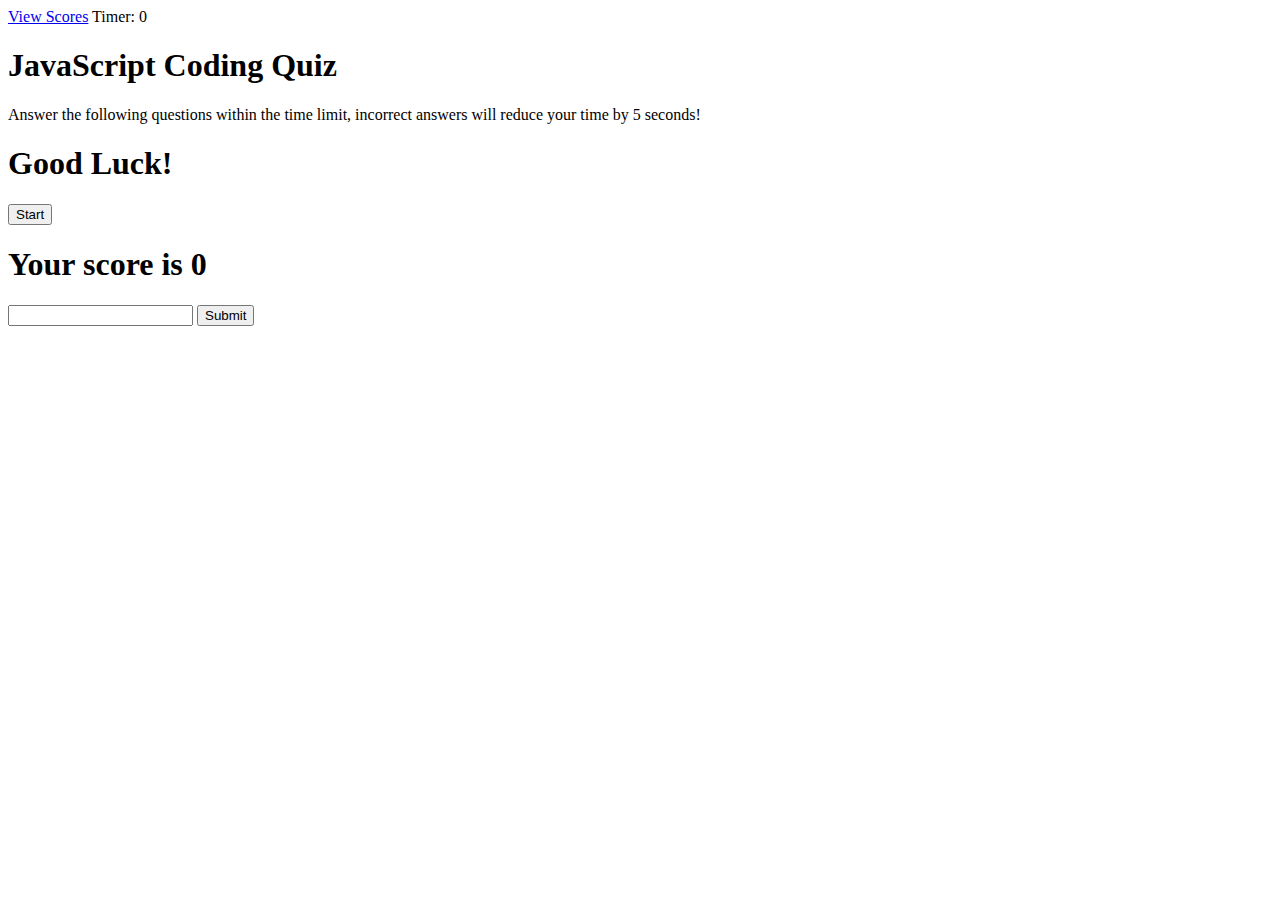
==== index.html @ 8399f14a "folder structure link fixes" ====
<!DOCTYPE html>
<html lang="en">
	<head>
		<meta charset="UTF-8" />
		<meta http-equiv="X-UA-Compatible" content="IE=edge" />
		<meta name="viewport" content="width=device-width, initial-scale=1.0" />
		<title>JavaScript Coding Quiz</title>
	</head>
	<body>
		<div class="container">
			<!--Highscores and timer-->
			<nav class="row">
				<a href="viewScore.html">View Scores</a>
				Timer: <span id="time">0</span>
			</nav>
		</div>

		<!--JavaScript Coding Quiz Jumbotron -->
		<main id="jumbotron" class="show">
			<div class="row">
				<h1>JavaScript Coding Quiz</h1>
				<p>
					Answer the following questions within the time limit, incorrect
					answers will reduce your time by 5 seconds!
				</p>
				<h1>Good Luck!</h1>
				<button id="startBtn">Start</button>
			</div>
		</main>

		<!--Questions-->
		<section id="quiz-section" class="hide">
			<div class="row">
				<h3 id="question-heading"></h3>
			</div>
			<div>
				<div id="result" class="hide"></div>
			</div>
		</section>

		<!--Scores-->
		<section id="score-section" class="hide">
			<div class="row">
				<h1>Your score is <span id="score">0</span></h1>
				<input type="text" maxlength="2" id="initials" />
				<button id="submitBtn" type="submit">Submit</button>
			</div>
		</section>

		<script src="/assets/js/index.js"></script>
		<script src="/assets/js/questions.js"></script>
		<script src="/assets/js/score.js"></script>
	</body>
</html>
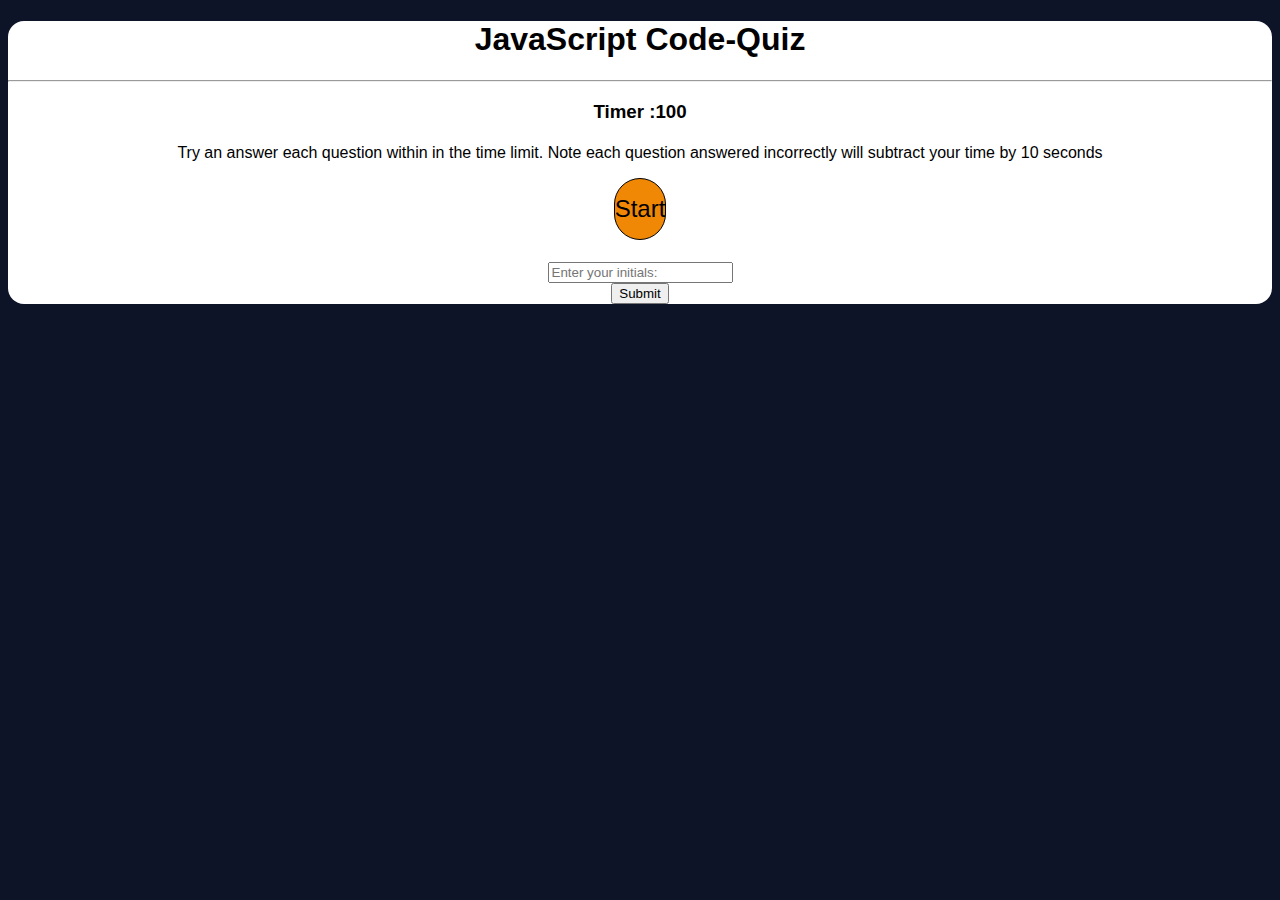
==== commit 7c18f9d8: "css styling" ====
--- a/index.html
+++ b/index.html
@@ -1,54 +1,63 @@
 <!DOCTYPE html>
 <html lang="en">
-	<head>
-		<meta charset="UTF-8" />
-		<meta http-equiv="X-UA-Compatible" content="IE=edge" />
-		<meta name="viewport" content="width=device-width, initial-scale=1.0" />
-		<title>JavaScript Coding Quiz</title>
-	</head>
-	<body>
-		<div class="container">
-			<!--Highscores and timer-->
-			<nav class="row">
-				<a href="viewScore.html">View Scores</a>
-				Timer: <span id="time">0</span>
-			</nav>
-		</div>
+<head>
+    <meta charset="UTF-8">
+    <meta name="viewport" content="width=device-width, initial-scale=1.0">
+    <meta http-equiv="X-UA-Compatible" content="ie=edge">
+    <title>JavaScript Code Quiz</title>
+    <link href="https://cdn.jsdelivr.net/npm/bootstrap@5.2.0-beta1/dist/css/bootstrap.min.css" rel="stylesheet" integrity="sha384-0evHe/X+R7YkIZDRvuzKMRqM+OrBnVFBL6DOitfPri4tjfHxaWutUpFmBp4vmVor" crossorigin="anonymous">
+    <link rel="stylesheet" href="style.css">
+    <!-- <link href="https://fonts.googleapis.com/css2?family=VT323&display=swap" rel="stylesheet"> -->
+</head>
+<body>
+    <!--quiz section-->
+    <div class="container d-flex justify-content-center mt-5">
+        
+        <div class="card col-lg-6 p-4">
+            <div class="row pb-4">
+                <div class="col-lg-12">
+                    <h1>JavaScript Code-Quiz</h1>
+                    
+                    <!--start quiz button-->
+                </div>
+                <hr>
+                <div class="col-lg-6"></div>
 
-		<!--JavaScript Coding Quiz Jumbotron -->
-		<main id="jumbotron" class="show">
-			<div class="row">
-				<h1>JavaScript Coding Quiz</h1>
-				<p>
-					Answer the following questions within the time limit, incorrect
-					answers will reduce your time by 5 seconds!
-				</p>
-				<h1>Good Luck!</h1>
-				<button id="startBtn">Start</button>
-			</div>
-		</main>
+                <div class="col-lg-6">
+                    <h3 class="float-right text-primary d-none" id="timecounter">Timer :<span id="timer">100</span></h3>
 
-		<!--Questions-->
-		<section id="quiz-section" class="hide">
-			<div class="row">
-				<h3 id="question-heading"></h3>
-			</div>
-			<div>
-				<div id="result" class="hide"></div>
-			</div>
-		</section>
+                </div>
+            </div>
 
-		<!--Scores-->
-		<section id="score-section" class="hide">
-			<div class="row">
-				<h1>Your score is <span id="score">0</span></h1>
-				<input type="text" maxlength="2" id="initials" />
-				<button id="submitBtn" type="submit">Submit</button>
-			</div>
-		</section>
+            <!--quiz-->
+            <div class="quiz-questions d-none" id="quiz-questions">
+                <h1 class="text-info  text-center" id="title-item"></h1>
+                <div class="answers mt-5 mb-5" id="question-answers">
+                </div>
+                <h1 id="alert"></h1>
+                
+            </div>
 
-		<script src="/assets/js/index.js"></script>
-		<script src="/assets/js/questions.js"></script>
-		<script src="/assets/js/score.js"></script>
-	</body>
+            <!--jumbtron-->
+            <div class="btnstart d-flex  flex-column justify-content-center mt-8 mb-10" > 
+                <p class id="info">Try an answer each question within in the time limit. Note each question answered incorrectly will subtract your time by 10 seconds</p>
+                <!-- <p id="info">When you are ready click on the start button... <h3>GOOD LUCK!</h3></p> -->
+                <button class="btn btn-primary btn-lg" id="btn-start">Start</button>
+            </div>
+
+            <!--score-->
+            <div class=" input-group mb-3 d-none" id="addscore">
+                <h5 class="d-block"><span id="score"></span></h5>
+                    <input type="text" class="form-control" placeholder="Enter your initials:"
+                    id="inputScore" aria-describedby="basic-addon2">
+                    <div class="input-group-append">
+                        <button class="input-group-text btn btn-primary" id="btnScore">Submit</button>
+                    </div>
+            </div>
+        </div>
+    </div>
+    <script src="index.js"></script>
+    </body>
+
+
 </html>
--- a/style.css
+++ b/style.css
@@ -0,0 +1,42 @@
+
+/*colour scheme*/
+:root {
+    --orange:#F18805;
+    --darkBlue: #0E1428;
+    --lightBlue: #7B9E89;
+    --white: #fff;
+    --black: #000;
+}
+
+body {
+    font-family: 'Lucida Sans', 'Lucida Sans Regular', 'Lucida Grande', 'Lucida Sans Unicode', Geneva, Verdana, sans-serif;
+    text-align: center;
+    background-color: var(--darkBlue);
+    height: 100%;
+    
+}
+.card{
+    background: var(--white);
+    border-radius:1rem;
+}
+.answer-item{
+    width: 90%;
+    display: inline-block;
+    border-radius:8px;
+    padding: 3px;
+    color: black;
+}
+#btn-start{
+    border: 1px solid var(--black);
+	padding:1rem 0 1rem;
+	border-radius:2rem;
+	background: var(--orange);
+    font:bold;
+    font-size: 1.5rem;
+	color: var(--black);
+}
+
+#code-title{
+    text-align: center;
+    font-weight: bold;
+}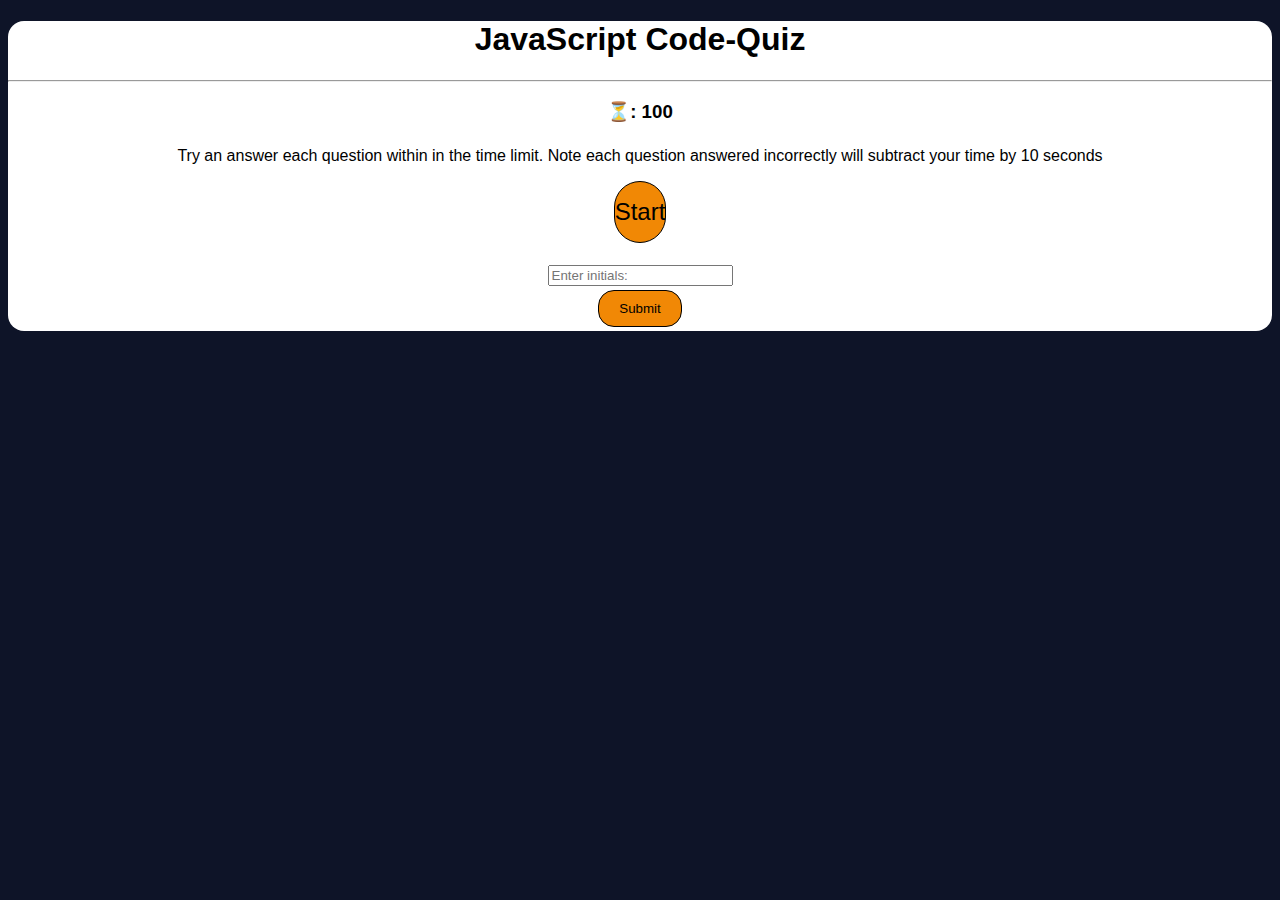
==== commit b39aa723: "functionality changes and styling" ====
--- a/index.html
+++ b/index.html
@@ -7,51 +7,51 @@
     <title>JavaScript Code Quiz</title>
     <link href="https://cdn.jsdelivr.net/npm/bootstrap@5.2.0-beta1/dist/css/bootstrap.min.css" rel="stylesheet" integrity="sha384-0evHe/X+R7YkIZDRvuzKMRqM+OrBnVFBL6DOitfPri4tjfHxaWutUpFmBp4vmVor" crossorigin="anonymous">
     <link rel="stylesheet" href="style.css">
-    <!-- <link href="https://fonts.googleapis.com/css2?family=VT323&display=swap" rel="stylesheet"> -->
 </head>
 <body>
-    <!--quiz section-->
+    <!--container-->
     <div class="container d-flex justify-content-center mt-5">
         
-        <div class="card col-lg-6 p-4">
+        <!--heading-->
+        <div class="card col-lg-8 p-4">
             <div class="row pb-4">
                 <div class="col-lg-12">
                     <h1>JavaScript Code-Quiz</h1>
                     
-                    <!--start quiz button-->
+                    <!--timer-->
                 </div>
                 <hr>
                 <div class="col-lg-6"></div>
 
                 <div class="col-lg-6">
-                    <h3 class="float-right text-primary d-none" id="timecounter">Timer :<span id="timer">100</span></h3>
+                    <h3 class="d-none" id="timecounter">&#9203;: <span id="timer">100</span></h3>
 
                 </div>
             </div>
 
             <!--quiz-->
-            <div class="quiz-questions d-none" id="quiz-questions">
-                <h1 class="text-info  text-center" id="title-item"></h1>
+            <div class="d-none" id="quiz-questions">
+                <h3 id="title-item"></h3>
                 <div class="answers mt-5 mb-5" id="question-answers">
                 </div>
-                <h1 id="alert"></h1>
+                <h3 id="alert"></h3>
                 
             </div>
 
             <!--jumbtron-->
-            <div class="btnstart d-flex  flex-column justify-content-center mt-8 mb-10" > 
-                <p class id="info">Try an answer each question within in the time limit. Note each question answered incorrectly will subtract your time by 10 seconds</p>
+            <div class="d-flex  flex-column justify-content-center mt-8 mb-10" > 
+                <p id="info">Try an answer each question within in the time limit. Note each question answered incorrectly will subtract your time by 10 seconds</p>
                 <!-- <p id="info">When you are ready click on the start button... <h3>GOOD LUCK!</h3></p> -->
-                <button class="btn btn-primary btn-lg" id="btn-start">Start</button>
+                <button id="btn-start">Start</button>
             </div>
 
             <!--score-->
             <div class=" input-group mb-3 d-none" id="addscore">
                 <h5 class="d-block"><span id="score"></span></h5>
-                    <input type="text" class="form-control" placeholder="Enter your initials:"
-                    id="inputScore" aria-describedby="basic-addon2">
-                    <div class="input-group-append">
-                        <button class="input-group-text btn btn-primary" id="btnScore">Submit</button>
+                    <input type="text" class="form-control" placeholder="Enter initials:"
+                    id="inputScore">
+                    <div>
+                        <button id="btnScore">Submit</button>
                     </div>
             </div>
         </div>
--- a/style.css
+++ b/style.css
@@ -39,4 +39,26 @@
 #code-title{
     text-align: center;
     font-weight: bold;
-}+}
+#alert{
+    font-size: 1.5rem;
+    color: var(--lightBlue);
+}
+
+#title-item {
+    font-size: 1.5rem;
+	color: var(--orange);
+}
+
+#btnScore{
+    background-color: var(--orange);
+    border: 1px solid var(--black);
+    color: var(--black);
+    padding: 10px 20px;
+    text-align: center;
+    text-decoration: none;
+    display: inline-block;
+    margin: 4px 2px;
+    cursor: pointer;
+    border-radius: 16px;
+  }
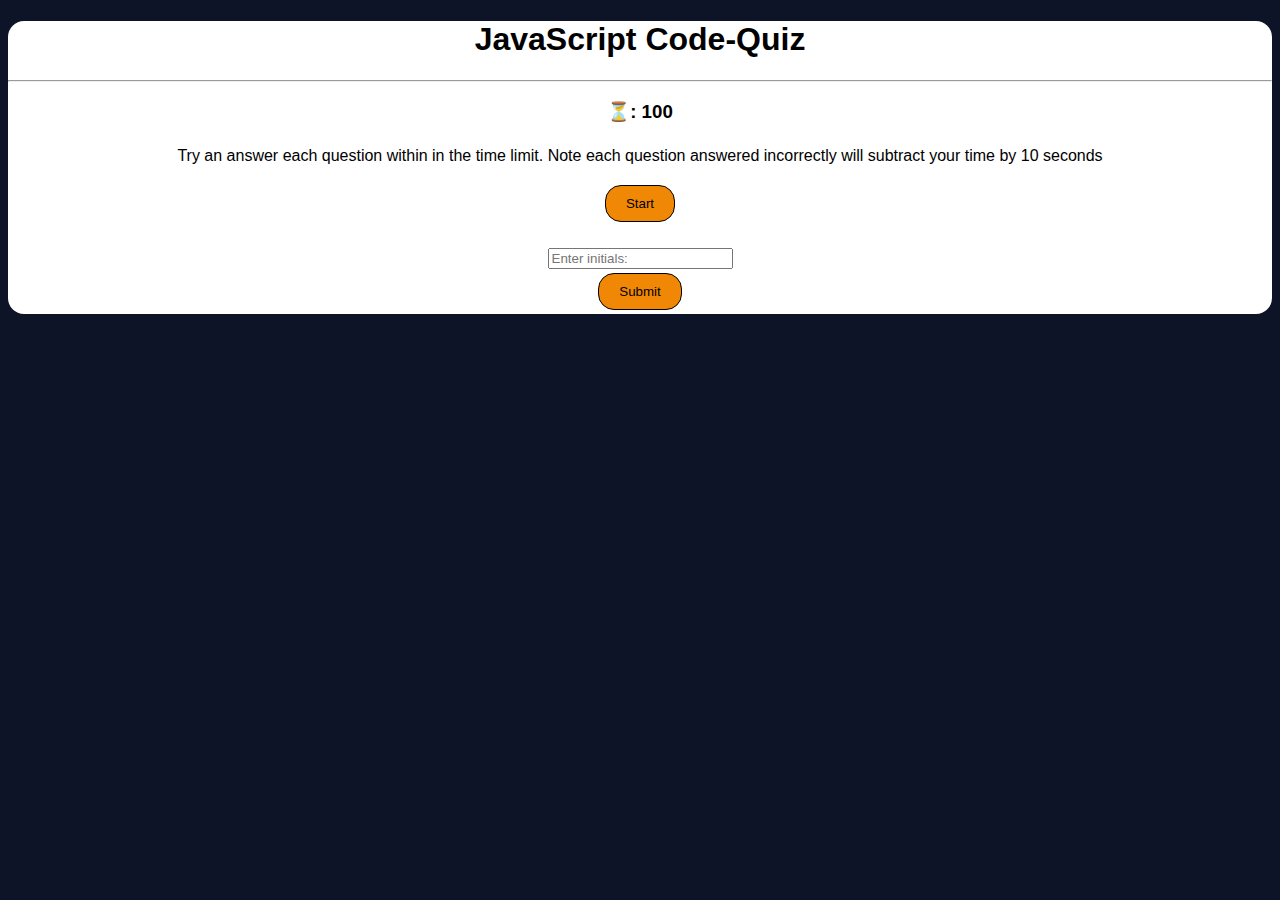
==== commit 7790a31d: "final commit" ====
--- a/index.html
+++ b/index.html
@@ -1,63 +1,70 @@
 <!DOCTYPE html>
 <html lang="en">
-<head>
-    <meta charset="UTF-8">
-    <meta name="viewport" content="width=device-width, initial-scale=1.0">
-    <meta http-equiv="X-UA-Compatible" content="ie=edge">
-    <title>JavaScript Code Quiz</title>
-    <link href="https://cdn.jsdelivr.net/npm/bootstrap@5.2.0-beta1/dist/css/bootstrap.min.css" rel="stylesheet" integrity="sha384-0evHe/X+R7YkIZDRvuzKMRqM+OrBnVFBL6DOitfPri4tjfHxaWutUpFmBp4vmVor" crossorigin="anonymous">
-    <link rel="stylesheet" href="style.css">
-</head>
-<body>
-    <!--container-->
-    <div class="container d-flex justify-content-center mt-5">
-        
-        <!--heading-->
-        <div class="card col-lg-8 p-4">
-            <div class="row pb-4">
-                <div class="col-lg-12">
-                    <h1>JavaScript Code-Quiz</h1>
-                    
-                    <!--timer-->
-                </div>
-                <hr>
-                <div class="col-lg-6"></div>
+	<head>
+		<meta charset="UTF-8" />
+		<meta name="viewport" content="width=device-width, initial-scale=1.0" />
+		<meta http-equiv="X-UA-Compatible" content="ie=edge" />
+		<title>JavaScript Code Quiz</title>
+		<link
+			href="https://cdn.jsdelivr.net/npm/bootstrap@5.2.0-beta1/dist/css/bootstrap.min.css"
+			rel="stylesheet"
+			integrity="sha384-0evHe/X+R7YkIZDRvuzKMRqM+OrBnVFBL6DOitfPri4tjfHxaWutUpFmBp4vmVor"
+			crossorigin="anonymous"
+		/>
+		<link rel="stylesheet" href="./assets/css/style.css" />
+	</head>
+	<body>
+		<!--container-->
+		<div class="container d-flex justify-content-center mt-5">
+			<!--heading-->
+			<div class="card col-lg-8 p-4">
+				<div class="row pb-4">
+					<div class="col-lg-12">
+						<h1>JavaScript Code-Quiz</h1>
 
-                <div class="col-lg-6">
-                    <h3 class="d-none" id="timecounter">&#9203;: <span id="timer">100</span></h3>
+						<!--timer-->
+					</div>
+					<hr />
+					<div class="col-lg-6"></div>
 
-                </div>
-            </div>
+					<div class="col-lg-6">
+						<h3 class="d-none" id="timecounter">
+							&#9203;: <span id="timer">100</span>
+						</h3>
+					</div>
+				</div>
 
-            <!--quiz-->
-            <div class="d-none" id="quiz-questions">
-                <h3 id="title-item"></h3>
-                <div class="answers mt-5 mb-5" id="question-answers">
-                </div>
-                <h3 id="alert"></h3>
-                
-            </div>
+				<!--quiz-->
+				<div class="d-none" id="quiz-questions">
+					<h3 id="title-item"></h3>
+					<div class="answers mt-5 mb-5" id="question-answers"></div>
+					<h3 id="alert"></h3>
+				</div>
 
-            <!--jumbtron-->
-            <div class="d-flex  flex-column justify-content-center mt-8 mb-10" > 
-                <p id="info">Try an answer each question within in the time limit. Note each question answered incorrectly will subtract your time by 10 seconds</p>
-                <!-- <p id="info">When you are ready click on the start button... <h3>GOOD LUCK!</h3></p> -->
-                <button id="btn-start">Start</button>
-            </div>
+				<!--jumbtron-->
+				<div class="d-flex flex-column justify-content-center mt-8 mb-10">
+					<p id="info">
+						Try an answer each question within in the time limit. Note each
+						question answered incorrectly will subtract your time by 10 seconds
+					</p>
+					<button class="button" id="btn-start">Start</button>
+				</div>
 
-            <!--score-->
-            <div class=" input-group mb-3 d-none" id="addscore">
-                <h5 class="d-block"><span id="score"></span></h5>
-                    <input type="text" class="form-control" placeholder="Enter initials:"
-                    id="inputScore">
-                    <div>
-                        <button id="btnScore">Submit</button>
-                    </div>
-            </div>
-        </div>
-    </div>
-    <script src="index.js"></script>
-    </body>
-
-
+				<!--score-->
+				<div class="input-group mb-3 d-none" id="addscore">
+					<h5 class="d-block"><span id="score"></span></h5>
+					<input
+						type="text"
+						class="form-control"
+						placeholder="Enter initials:"
+						id="inputScore"
+					/>
+					<div>
+						<button class="button" id="btnScore">Submit</button>
+					</div>
+				</div>
+			</div>
+		</div>
+		<script src="./assets/js/index.js"></script>
+	</body>
 </html>
--- a/assets/css/style.css
+++ b/assets/css/style.css
@@ -0,0 +1,54 @@
+/*colour scheme*/
+:root {
+	--orange: #f18805;
+	--darkBlue: #0e1428;
+	--lightBlue: #7b9e89;
+	--white: #fff;
+	--black: #000;
+}
+
+.button {
+	background-color: var(--orange);
+	border: 1px solid var(--black);
+	color: var(--black);
+	padding: 10px 20px;
+	text-align: center;
+	text-decoration: none;
+	display: inline-block;
+	margin: 4px 2px;
+	cursor: pointer;
+	border-radius: 16px;
+}
+
+body {
+	font-family: "Lucida Sans", "Lucida Sans Regular", "Lucida Grande",
+		"Lucida Sans Unicode", Geneva, Verdana, sans-serif;
+	text-align: center;
+	background-color: var(--darkBlue);
+	height: 100%;
+}
+.card {
+	background: var(--white);
+	border-radius: 1rem;
+}
+
+#code-title {
+	text-align: center;
+	font-weight: bold;
+}
+.answer-item {
+	width: 90%;
+	display: inline-block;
+	border-radius: 8px;
+	padding: 3px;
+	color: black;
+}
+#title-item {
+	font-size: 1.5rem;
+	color: var(--orange);
+}
+
+#alert {
+	font-size: 1.5rem;
+	color: var(--lightBlue);
+}
